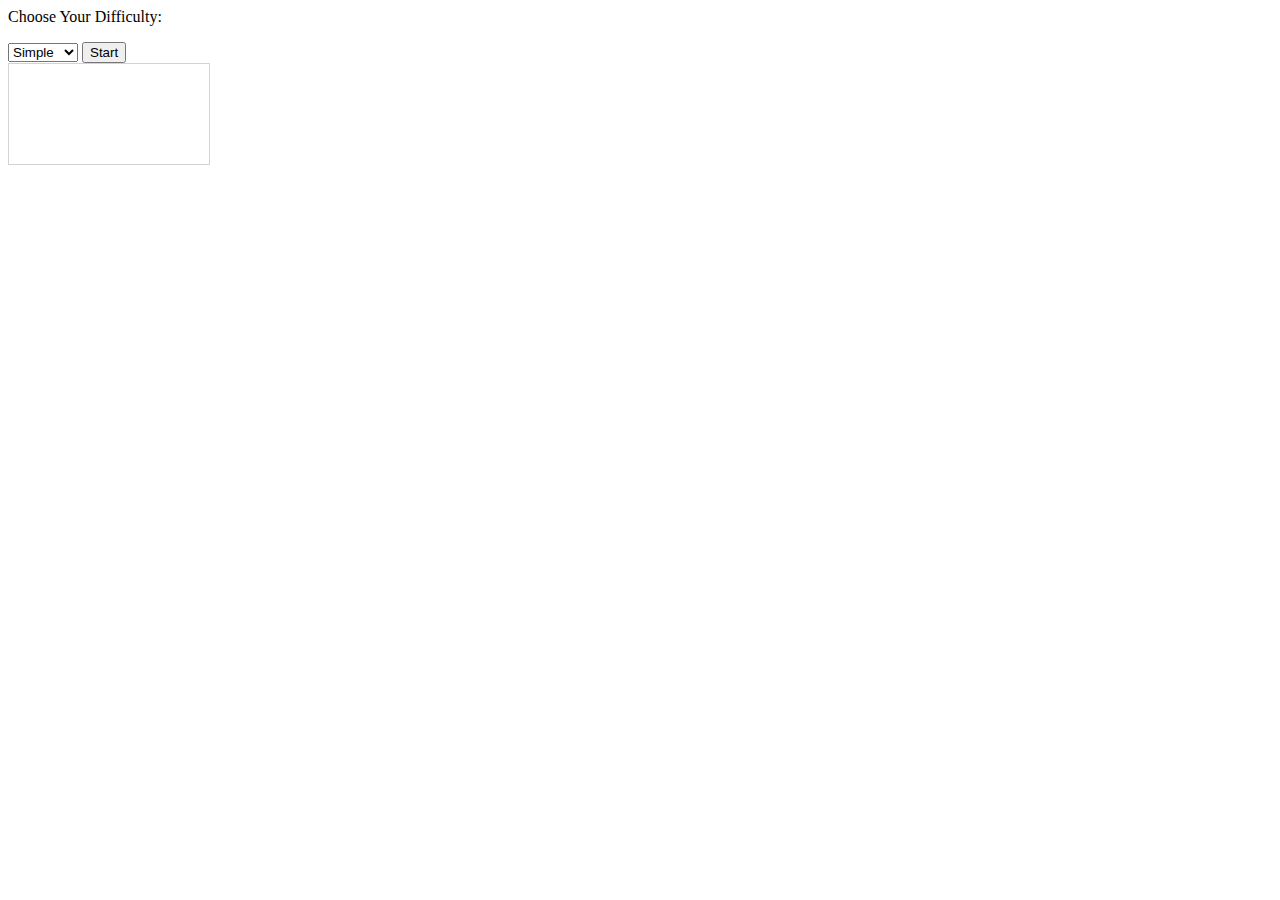
==== index.html @ fb1dd7bf "first commit" ====
<!doctype html>

<html lang="en">
<head>
  <meta charset="utf-8">

  <title>Hangman</title>

  <link rel="stylesheet" href="index.css">
  <script src="https://ajax.googleapis.com/ajax/libs/jquery/3.3.1/jquery.min.js"></script>
  
</head>

<body>
    <form id="difficultyForm" >
        <label for="difficulty"> Choose Your Difficulty:</label> <p id="name"></p>
        <select id="difficulty">
            <option value="simple">Simple</option>
            <option value="medium">Medium</option>
            <option value="hard">Hard</option>
        </select>
        <button id='startBtn'>Start</button>
    </form>
    <div id="gameScreen">
        <canvas id="hangman" width="200" height="100" style="border:1px solid #d3d3d3;">
            Your browser does not support the HTML5 canvas tag.
        </canvas>
        <div id="textGuessBox"></div>
        <div id="textGuessingBox"></div>
    </div>

    <script type="text/javascript" src="index.js" async></script>
</body>
</html>
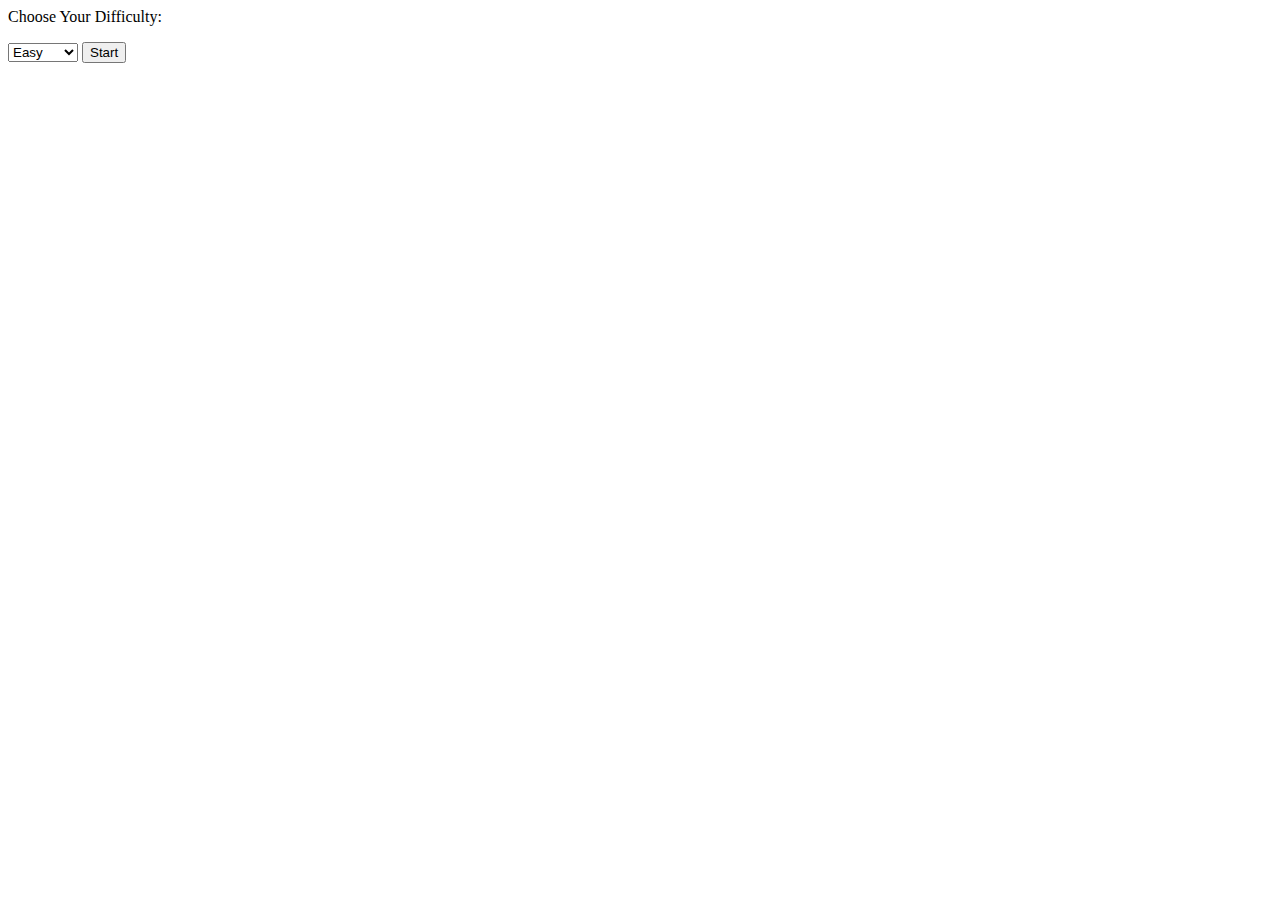
==== commit 3145d861: "fleshed out base game mechanics" ====
--- a/index.html
+++ b/index.html
@@ -2,34 +2,28 @@
 <!doctype html>
 
 <html lang="en">
-<head>
-  <meta charset="utf-8">
+    <head>
+    <meta charset="utf-8">
 
-  <title>Hangman</title>
+    <title>Hangman</title>
 
-  <link rel="stylesheet" href="index.css">
-  <script src="https://ajax.googleapis.com/ajax/libs/jquery/3.3.1/jquery.min.js"></script>
-  
-</head>
+    <link rel="stylesheet" href="style.css">
+    <script src="https://ajax.googleapis.com/ajax/libs/jquery/3.3.1/jquery.min.js"></script>
+    
+    </head>
 
-<body>
-    <form id="difficultyForm" >
-        <label for="difficulty"> Choose Your Difficulty:</label> <p id="name"></p>
-        <select id="difficulty">
-            <option value="simple">Simple</option>
-            <option value="medium">Medium</option>
-            <option value="hard">Hard</option>
-        </select>
-        <button id='startBtn'>Start</button>
-    </form>
-    <div id="gameScreen">
-        <canvas id="hangman" width="200" height="100" style="border:1px solid #d3d3d3;">
-            Your browser does not support the HTML5 canvas tag.
-        </canvas>
-        <div id="textGuessBox"></div>
-        <div id="textGuessingBox"></div>
-    </div>
+    <body>
 
-    <script type="text/javascript" src="index.js" async></script>
-</body>
+        <form id="difficultyForm">
+            <label for="difficulty"> Choose Your Difficulty:</label> <p id="name"></p>
+            <select id="difficultyDropdown">
+                <option value="easy">Easy</option>
+                <option value="medium">Medium</option>
+                <option value="hard">Hard</option>
+            </select>
+            <button id='startBtn'>Start</button>
+        </form>
+
+        <script type="text/javascript" src="index.js" async></script>
+    </body>
 </html>